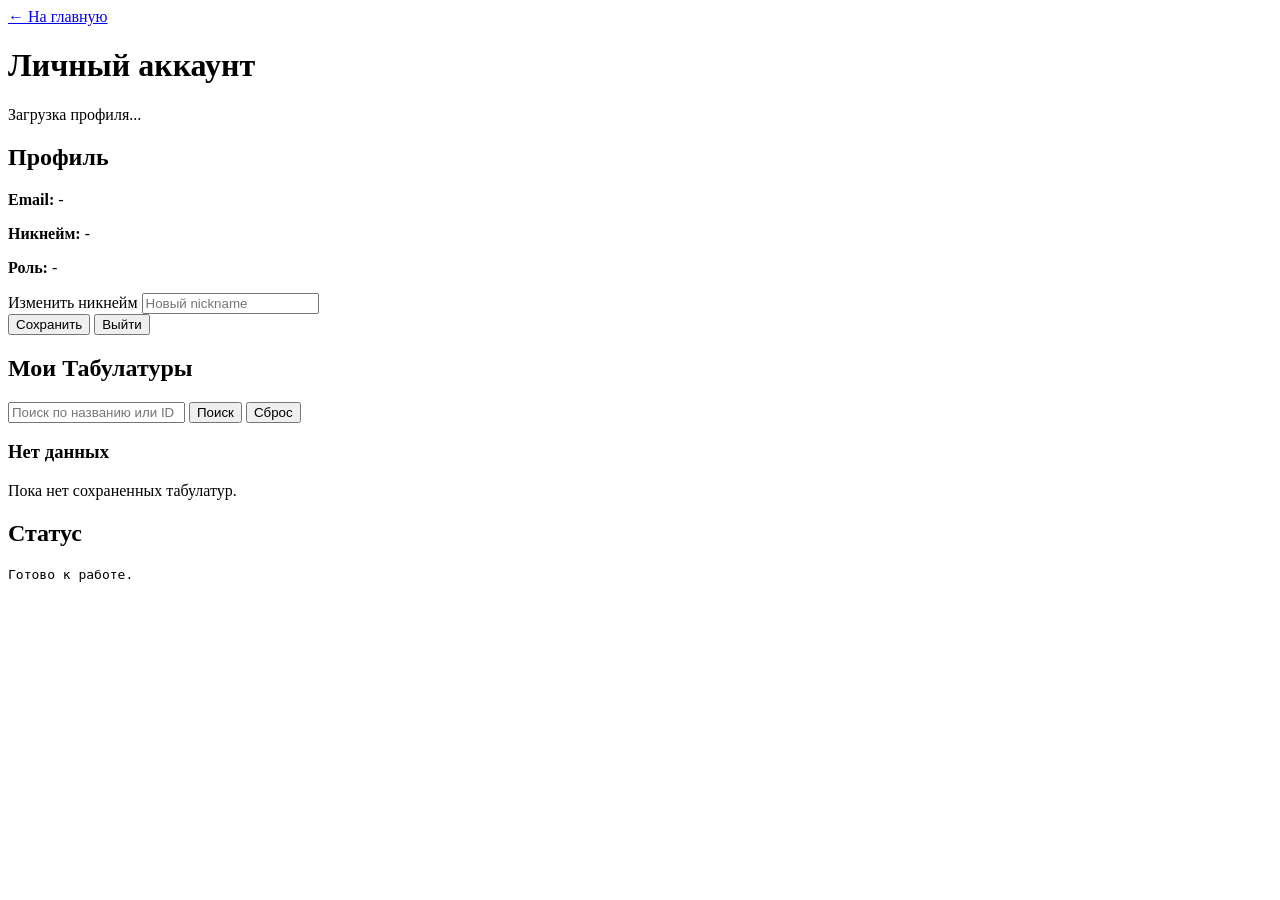
==== frontend/pages/account.html @ 26fa4256 "половина функциональных требований" ====
<!doctype html>
<html lang="ru">
<head>
  <meta charset="UTF-8" />
  <meta name="viewport" content="width=device-width, initial-scale=1.0" />
  <title>Личный Аккаунт</title>
  <link rel="stylesheet" href="/assets/styles/base.css" />
  <link rel="stylesheet" href="/assets/styles/components.css" />
  <link rel="stylesheet" href="/assets/styles/pages/account.css" />
</head>
<body>
  <main class="account-page">
    <header class="account-page__header">
      <a class="account-page__back" href="/">← На главную</a>
      <h1 class="account-page__title">Личный аккаунт</h1>
      <p class="account-page__subtitle" id="accountSubtitle">Загрузка профиля...</p>
    </header>

    <section class="account-grid" id="accountContent">
      <article class="panel">
        <h2 class="panel__title">Профиль</h2>
        <p class="panel__text"><strong>Email:</strong> <span id="profileEmail">-</span></p>
        <p class="panel__text"><strong>Никнейм:</strong> <span id="profileNickname">-</span></p>
        <p class="panel__text"><strong>Роль:</strong> <span id="profileRole">-</span></p>

        <label class="field-label" for="nicknameInput">Изменить никнейм</label>
        <input class="field-input" id="nicknameInput" type="text" placeholder="Новый nickname" />
        <div class="panel__actions">
          <button class="btn btn--primary" id="saveNicknameBtn" type="button">Сохранить</button>
          <button class="btn btn--secondary" id="logoutBtn" type="button">Выйти</button>
        </div>
      </article>

      <article class="panel">
        <h2 class="panel__title">Мои Табулатуры</h2>
        <div class="library-tools">
          <input class="field-input library-tools__input" id="searchInput" type="text" placeholder="Поиск по названию или ID" />
          <button class="btn btn--secondary" id="searchBtn" type="button">Поиск</button>
          <button class="btn btn--secondary" id="resetBtn" type="button">Сброс</button>
        </div>
        <div class="cards" id="personalList">
          <article class="card">
            <h3 class="card__title">Нет данных</h3>
            <p class="card__text">Пока нет сохраненных табулатур.</p>
          </article>
        </div>
      </article>
    </section>

    <section class="panel">
      <h2 class="panel__title">Статус</h2>
      <pre class="status" id="status">Готово к работе.</pre>
    </section>
  </main>

  <script type="module" src="/assets/scripts/pages/account.js?v=2"></script>
</body>
</html>
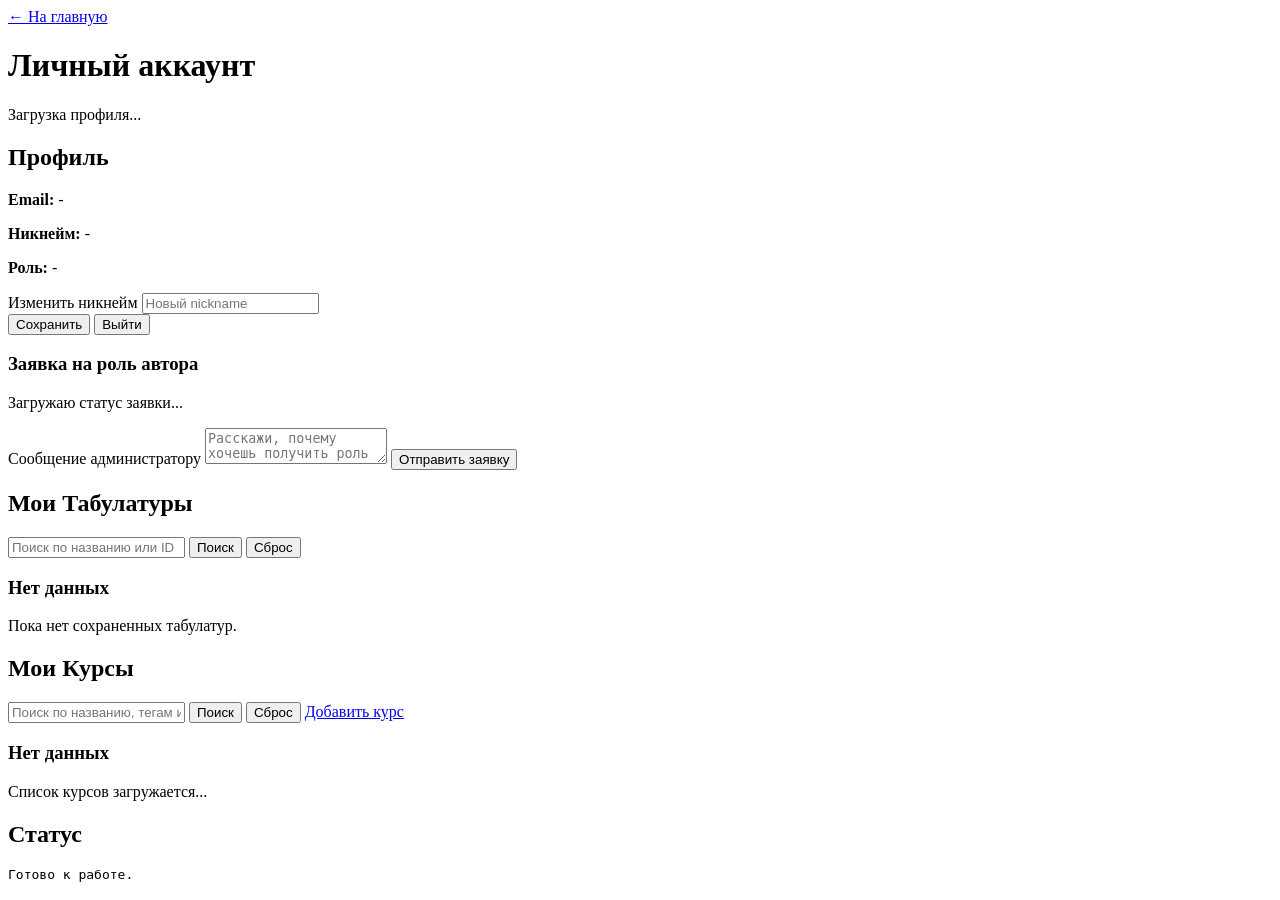
==== commit 6f94e5f7: "fix: изменена страница регистрации" ====
--- a/frontend/pages/account.html
+++ b/frontend/pages/account.html
@@ -5,8 +5,8 @@
   <meta name="viewport" content="width=device-width, initial-scale=1.0" />
   <title>Личный Аккаунт</title>
   <link rel="stylesheet" href="/assets/styles/base.css" />
-  <link rel="stylesheet" href="/assets/styles/components.css" />
-  <link rel="stylesheet" href="/assets/styles/pages/account.css" />
+  <link rel="stylesheet" href="/assets/styles/components.css?v=5" />
+  <link rel="stylesheet" href="/assets/styles/pages/account.css?v=4" />
 </head>
 <body>
   <main class="account-page">
@@ -29,6 +29,15 @@
           <button class="btn btn--primary" id="saveNicknameBtn" type="button">Сохранить</button>
           <button class="btn btn--secondary" id="logoutBtn" type="button">Выйти</button>
         </div>
+
+        <section class="author-request" id="authorRequestPanel">
+          <h3 class="author-request__title">Заявка на роль автора</h3>
+          <p class="author-request__hint" id="authorRequestInfo">Загружаю статус заявки...</p>
+          <p class="author-request__admin-message is-hidden" id="authorRequestAdminMessage"></p>
+          <label class="field-label" for="authorRequestMessage">Сообщение администратору</label>
+          <textarea class="field-input author-request__textarea" id="authorRequestMessage" placeholder="Расскажи, почему хочешь получить роль автора"></textarea>
+          <button class="btn btn--primary" id="authorRequestSendBtn" type="button">Отправить заявку</button>
+        </section>
       </article>
 
       <article class="panel">
@@ -47,12 +56,28 @@
       </article>
     </section>
 
+    <section class="panel is-hidden" id="authorCoursesPanel">
+      <h2 class="panel__title">Мои Курсы</h2>
+      <div class="library-tools">
+        <input class="field-input library-tools__input" id="courseSearchInput" type="text" placeholder="Поиск по названию, тегам или ID" />
+        <button class="btn btn--secondary" id="courseSearchBtn" type="button">Поиск</button>
+        <button class="btn btn--secondary" id="courseResetBtn" type="button">Сброс</button>
+        <a class="btn btn--primary" href="/courses/create">Добавить курс</a>
+      </div>
+      <div class="cards" id="authorCoursesList">
+        <article class="card">
+          <h3 class="card__title">Нет данных</h3>
+          <p class="card__text">Список курсов загружается...</p>
+        </article>
+      </div>
+    </section>
+
     <section class="panel">
       <h2 class="panel__title">Статус</h2>
       <pre class="status" id="status">Готово к работе.</pre>
     </section>
   </main>
 
-  <script type="module" src="/assets/scripts/pages/account.js?v=2"></script>
+  <script type="module" src="/assets/scripts/pages/account.js?v=10"></script>
 </body>
 </html>
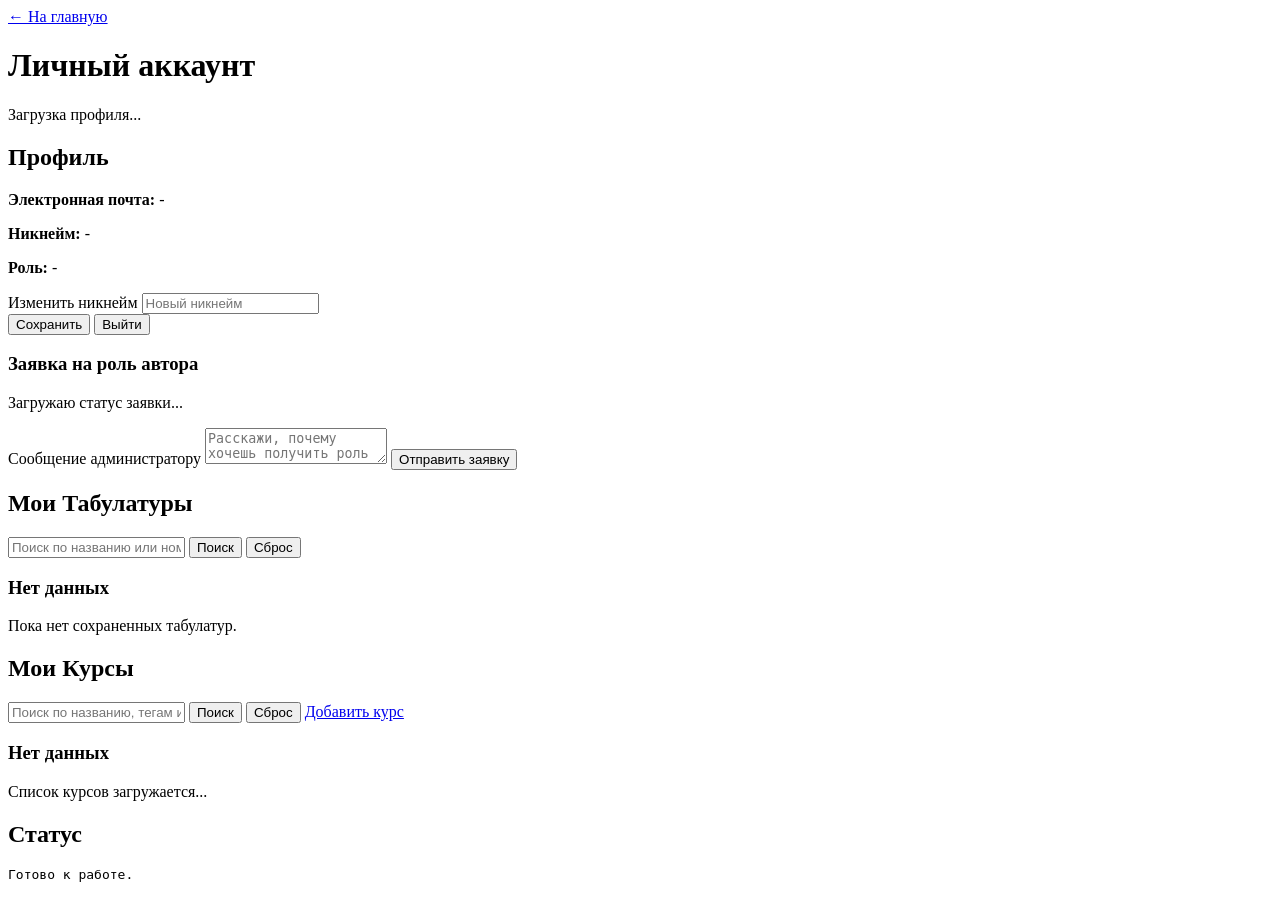
==== commit 29597417: "курсовая сдана" ====
--- a/frontend/pages/account.html
+++ b/frontend/pages/account.html
@@ -5,7 +5,7 @@
   <meta name="viewport" content="width=device-width, initial-scale=1.0" />
   <title>Личный Аккаунт</title>
   <link rel="stylesheet" href="/assets/styles/base.css" />
-  <link rel="stylesheet" href="/assets/styles/components.css?v=5" />
+  <link rel="stylesheet" href="/assets/styles/components.css?v=6" />
   <link rel="stylesheet" href="/assets/styles/pages/account.css?v=4" />
 </head>
 <body>
@@ -19,12 +19,12 @@
     <section class="account-grid" id="accountContent">
       <article class="panel">
         <h2 class="panel__title">Профиль</h2>
-        <p class="panel__text"><strong>Email:</strong> <span id="profileEmail">-</span></p>
+        <p class="panel__text"><strong>Электронная почта:</strong> <span id="profileEmail">-</span></p>
         <p class="panel__text"><strong>Никнейм:</strong> <span id="profileNickname">-</span></p>
         <p class="panel__text"><strong>Роль:</strong> <span id="profileRole">-</span></p>
 
         <label class="field-label" for="nicknameInput">Изменить никнейм</label>
-        <input class="field-input" id="nicknameInput" type="text" placeholder="Новый nickname" />
+        <input class="field-input" id="nicknameInput" type="text" placeholder="Новый никнейм" />
         <div class="panel__actions">
           <button class="btn btn--primary" id="saveNicknameBtn" type="button">Сохранить</button>
           <button class="btn btn--secondary" id="logoutBtn" type="button">Выйти</button>
@@ -43,7 +43,7 @@
       <article class="panel">
         <h2 class="panel__title">Мои Табулатуры</h2>
         <div class="library-tools">
-          <input class="field-input library-tools__input" id="searchInput" type="text" placeholder="Поиск по названию или ID" />
+          <input class="field-input library-tools__input" id="searchInput" type="text" placeholder="Поиск по названию или номеру" />
           <button class="btn btn--secondary" id="searchBtn" type="button">Поиск</button>
           <button class="btn btn--secondary" id="resetBtn" type="button">Сброс</button>
         </div>
@@ -59,7 +59,7 @@
     <section class="panel is-hidden" id="authorCoursesPanel">
       <h2 class="panel__title">Мои Курсы</h2>
       <div class="library-tools">
-        <input class="field-input library-tools__input" id="courseSearchInput" type="text" placeholder="Поиск по названию, тегам или ID" />
+        <input class="field-input library-tools__input" id="courseSearchInput" type="text" placeholder="Поиск по названию, тегам или номеру" />
         <button class="btn btn--secondary" id="courseSearchBtn" type="button">Поиск</button>
         <button class="btn btn--secondary" id="courseResetBtn" type="button">Сброс</button>
         <a class="btn btn--primary" href="/courses/create">Добавить курс</a>
@@ -78,6 +78,6 @@
     </section>
   </main>
 
-  <script type="module" src="/assets/scripts/pages/account.js?v=10"></script>
+  <script type="module" src="/assets/scripts/pages/account.js?v=14"></script>
 </body>
 </html>
